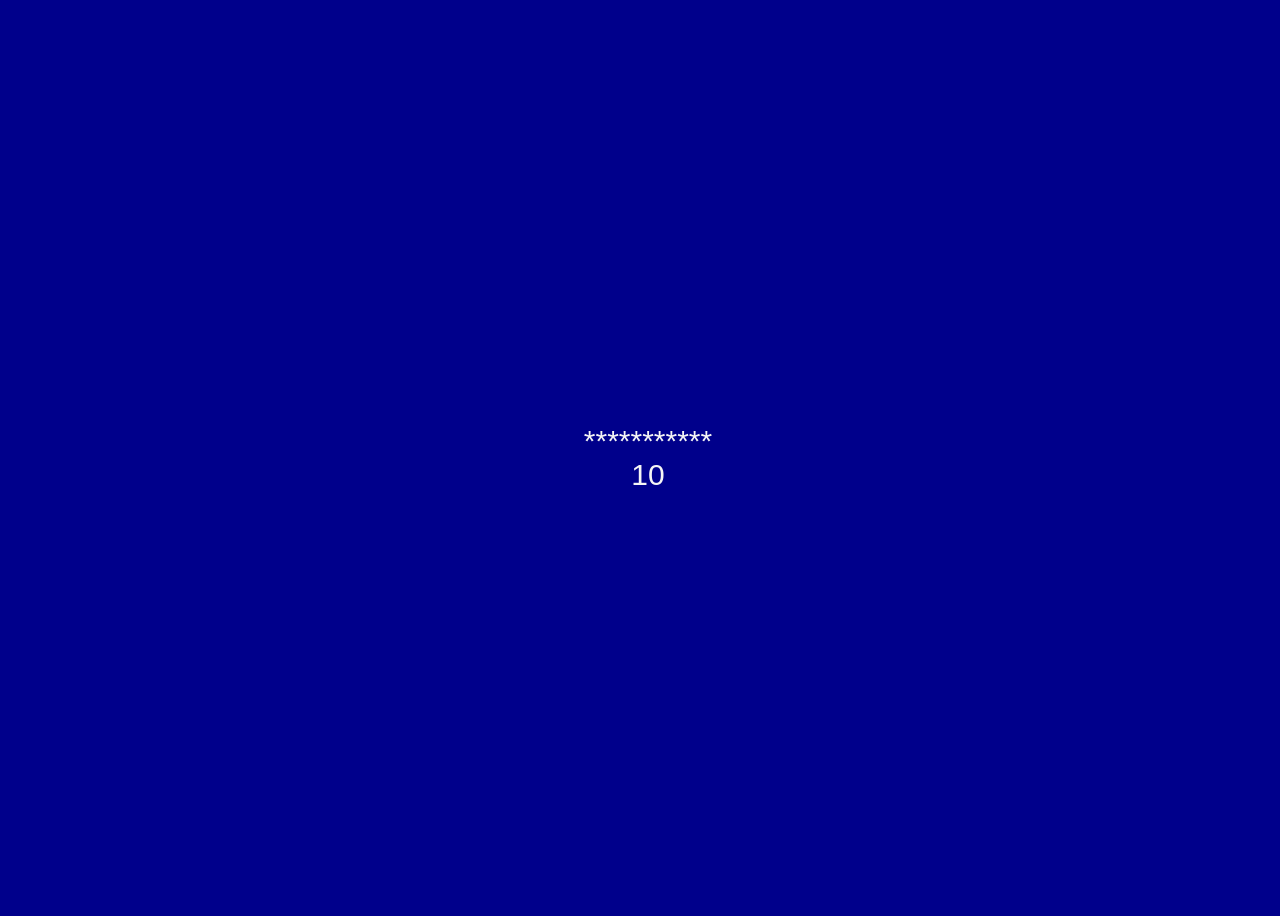
==== moviehangman.html @ 03794cce "initial commit, JS for guessing and rendering working" ====
<!DOCTYPE html>
<html lang="en">
<head>
    <meta charset="UTF-8">
    <meta http-equiv="X-UA-Compatible" content="IE=edge">
    <meta name="viewport" content="width=device-width, initial-scale=1.0">
    <title>Document</title>
    <link rel='stylesheet' href='moviehangman.css' type='text/css'>
</head>
<body>
    <div id="container">
        <div id='word'>Guess me</div>
        <div id='guesses-remaining'></div>

    </div>

    <script src='moviehangman.js'></script>
</body>
</html>
---- moviehangman.css ----
body{
    width: 100%;
    height: 100vh;
    font-family: 'Trebuchet MS', 'Lucida Sans Unicode', 'Lucida Grande', 'Lucida Sans', Arial, sans-serif;
    background-color: darkblue;
    color: whitesmoke;
    display: flex;
    align-items: center;
    justify-content: center;
}

#container{
    display: flex;
    flex-direction: column;
    justify-content: center;
    align-items: center;  
    font-size: 30px;
}
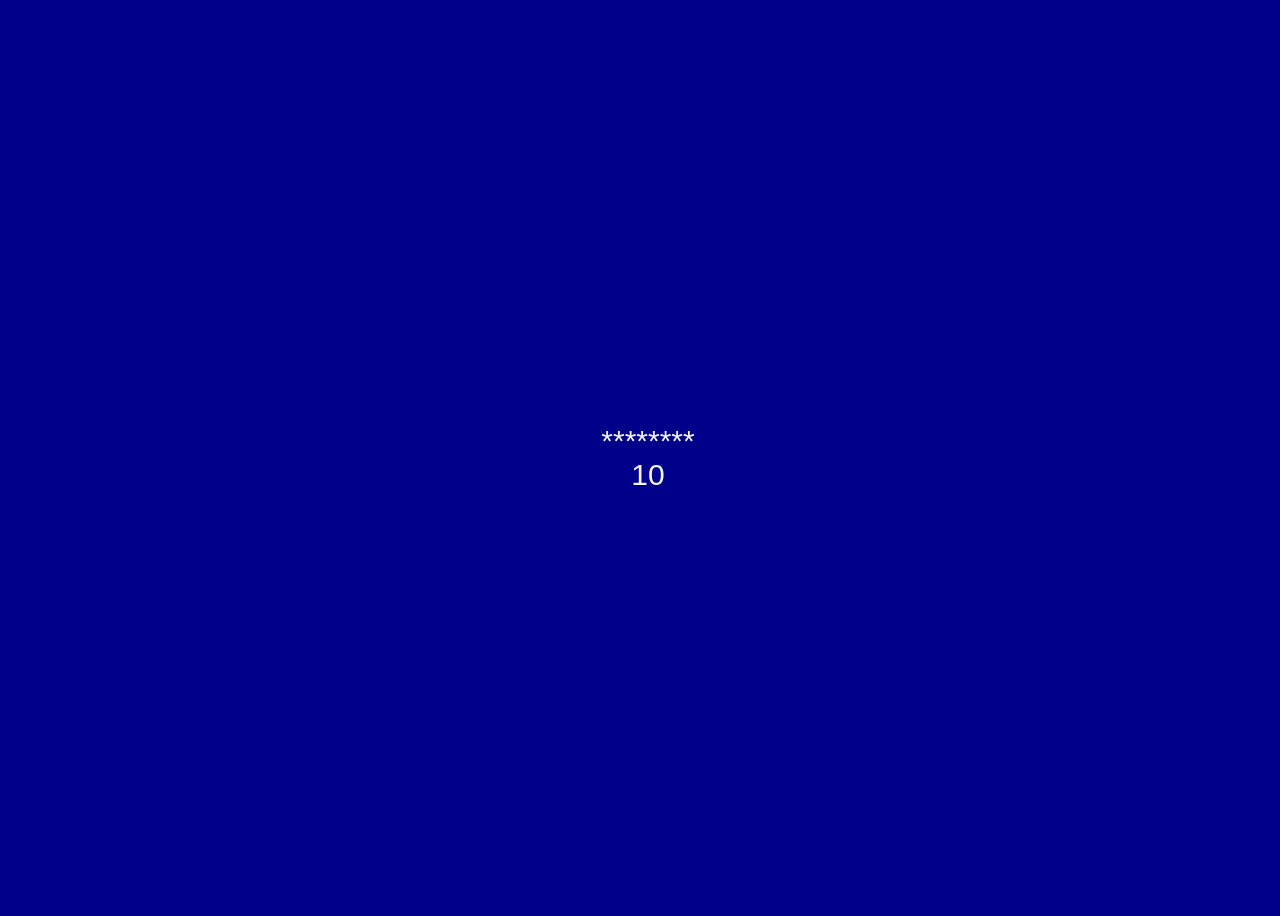
==== commit 241b1010: "added moviedb API request. current issue - too many movies, slow to narrow down selection" ====
--- a/moviehangman.html
+++ b/moviehangman.html
@@ -11,6 +11,8 @@
     <div id="container">
         <div id='word'>Guess me</div>
         <div id='guesses-remaining'></div>
+        <div id='movieYear'></div>
+        <div id='movieGenre'></div>
 
     </div>
 
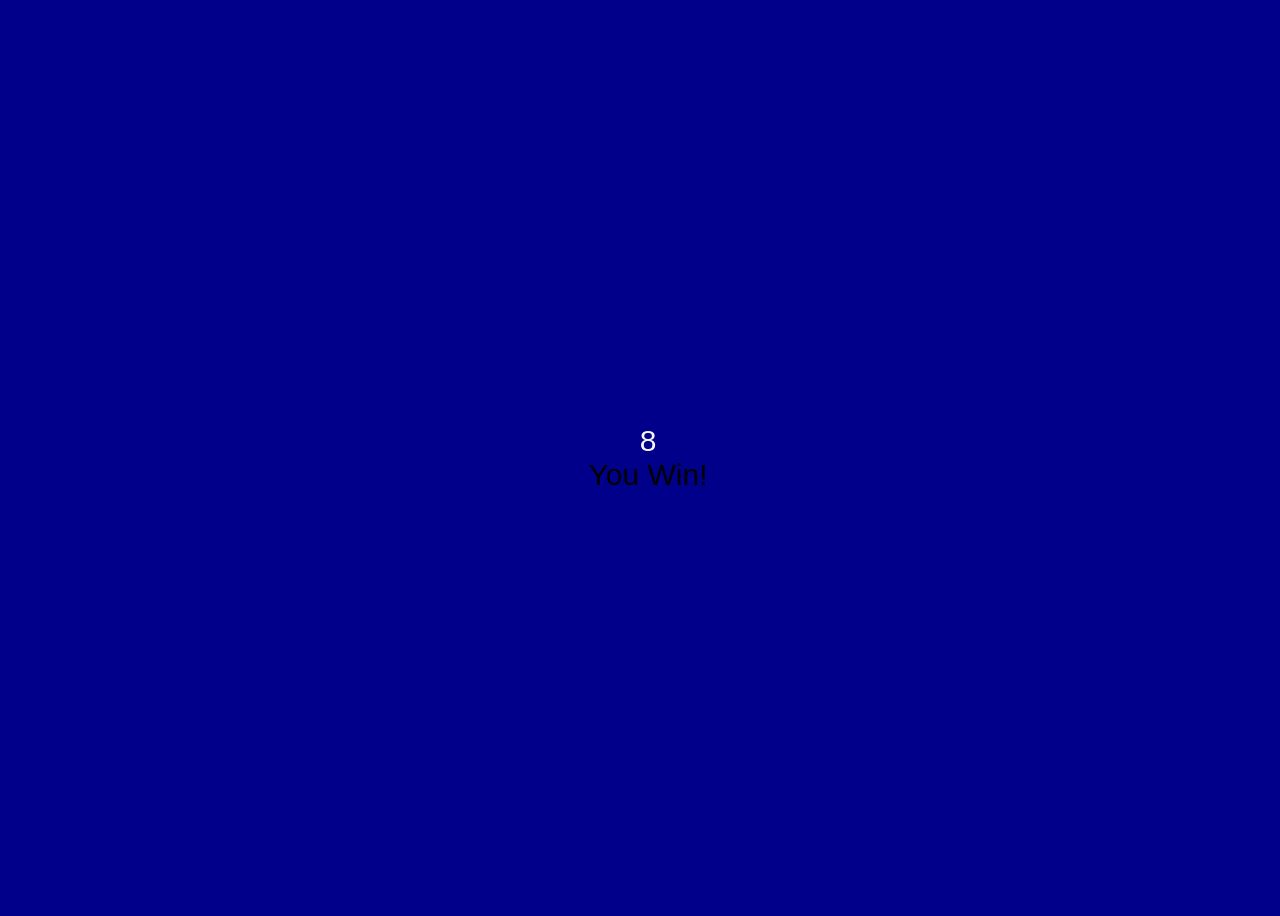
==== commit 647acbb9: "added fetch API for movie title from movieDB" ====
--- a/moviehangman.html
+++ b/moviehangman.html
@@ -11,9 +11,7 @@
     <div id="container">
         <div id='word'>Guess me</div>
         <div id='guesses-remaining'></div>
-        <div id='movieYear'></div>
-        <div id='movieGenre'></div>
-
+        <div id='end-game' class='hidden'>You Win!</div>
     </div>
 
     <script src='moviehangman.js'></script>
--- a/moviehangman.css
+++ b/moviehangman.css
@@ -16,3 +16,12 @@
     align-items: center;  
     font-size: 30px;
 }
+
+#end-game{
+    color: black;
+}
+
+#end-game.hidden{
+    visibility: hidden;
+}
+
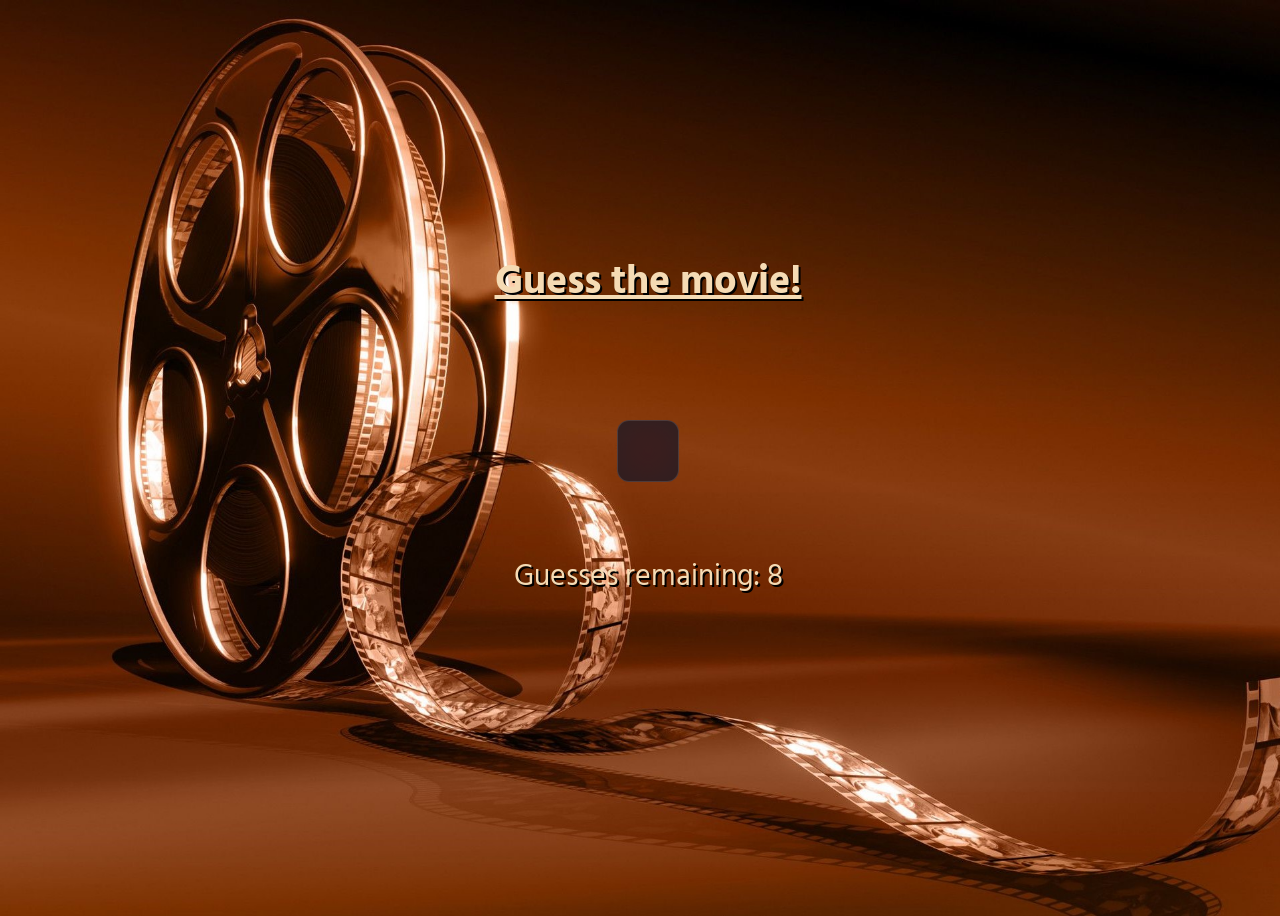
==== commit 83bca377: "added button and fonts" ====
--- a/moviehangman.html
+++ b/moviehangman.html
@@ -6,12 +6,17 @@
     <meta name="viewport" content="width=device-width, initial-scale=1.0">
     <title>Document</title>
     <link rel='stylesheet' href='moviehangman.css' type='text/css'>
+    <link rel="preconnect" href="https://fonts.googleapis.com">
+    <link rel="preconnect" href="https://fonts.gstatic.com" crossorigin>
+    <link href="https://fonts.googleapis.com/css2?family=Hind+Siliguri&display=swap" rel="stylesheet">
 </head>
 <body>
+    <h1>Guess the movie!</h1>
     <div id="container">
         <div id='word'>Guess me</div>
-        <div id='guesses-remaining'></div>
-        <div id='end-game' class='hidden'>You Win!</div>
+        <div id='guesses-remaining'>  </div>
+        <div id='end-game'></div>
+        <div id='button' class='hidden'> Click to play again</div>
     </div>
 
     <script src='moviehangman.js'></script>
--- a/moviehangman.css
+++ b/moviehangman.css
@@ -1,15 +1,20 @@
 body{
     width: 100%;
     height: 100vh;
-    font-family: 'Trebuchet MS', 'Lucida Sans Unicode', 'Lucida Grande', 'Lucida Sans', Arial, sans-serif;
-    background-color: darkblue;
-    color: whitesmoke;
+    font-family: 'Hind Siliguri', sans-serif;
+    background-image: url('images/filmreel.jpg'); 
+    background-size: cover;
+    text-shadow: 2px 2px black;
+    background-repeat: no-repeat;
+    color: rgb(245, 219, 180);
     display: flex;
+    flex-direction: column;
     align-items: center;
     justify-content: center;
 }
 
 #container{
+    margin-top: 70px;
     display: flex;
     flex-direction: column;
     justify-content: center;
@@ -21,7 +26,50 @@
     color: black;
 }
 
-#end-game.hidden{
+#button{
+    cursor: pointer;
+}
+.hidden{
     visibility: hidden;
 }
 
+h1{
+    margin-top: -20px;
+    font-size: 40px;
+    text-decoration: underline;
+}
+
+#word{
+    font-size: 50px;
+    margin-top: 10px;
+    border: 2px black solid;
+    padding: 30px;
+    background-color:rgba(255, 255, 200, 0.4);
+    backdrop-filter: blur(16px) saturate(180%);
+    -webkit-backdrop-filter: blur(16px) saturate(180%);
+    background-color: rgba(17, 25, 40, 0.75);
+    border-radius: 12px;
+    border: 1px solid rgba(255, 255, 255, 0.125);
+}
+
+#guesses-remaining{
+    margin-top: 70px;
+}
+ 
+#end-game{
+    text-align: center;
+    font-family: 'Hind Siliguri', sans-serif;
+    color: blanchedalmond;
+    font-size: 40px;
+    font-weight: bold;
+
+
+    /* display: flex;
+    flex-direction: column;
+    justify-content: center;
+    align-items: ;
+    flex-wrap: wrap;
+    height: 100px;
+*/
+}  
+
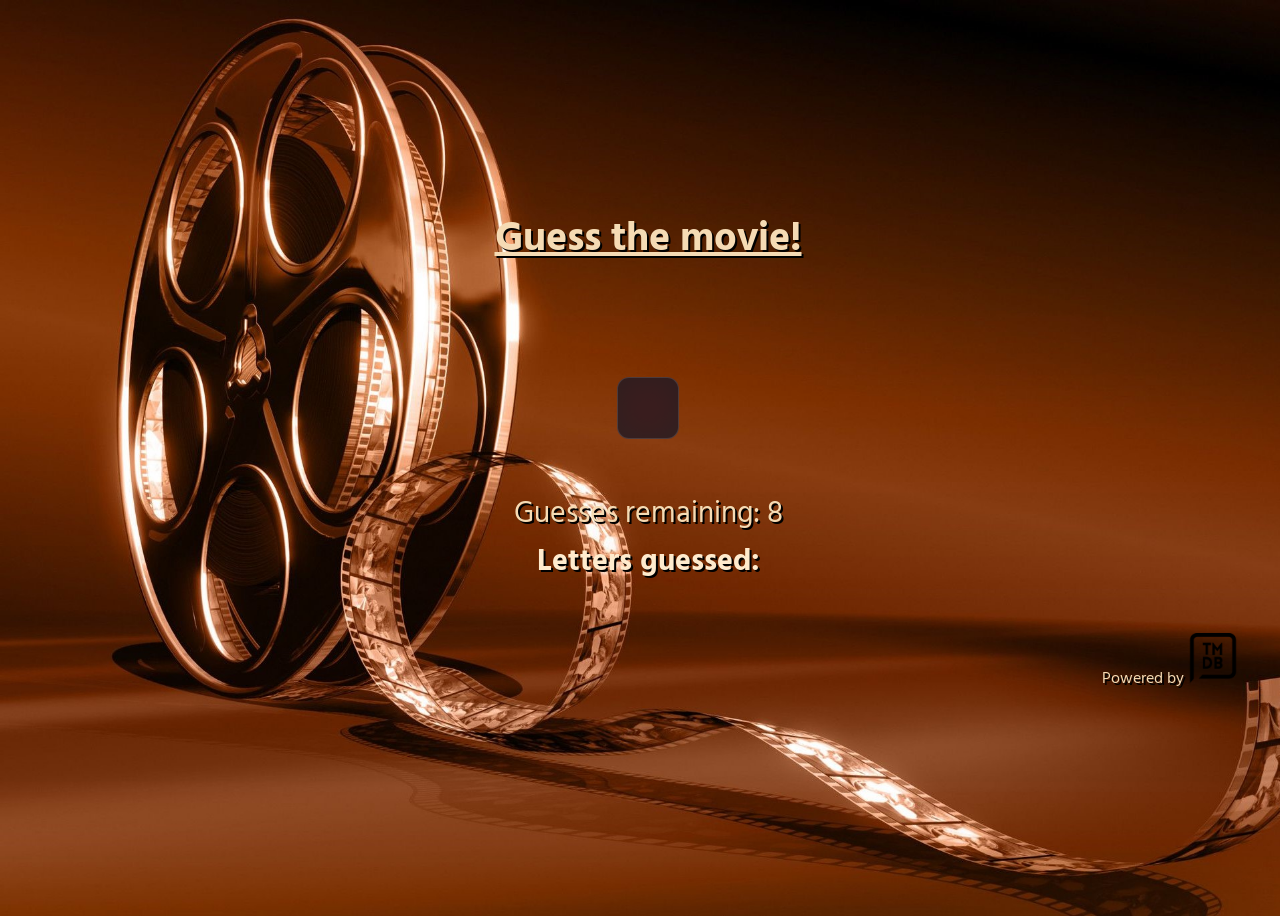
==== commit 3d112ed9: "added list of letters guessed to display + added logo" ====
--- a/moviehangman.html
+++ b/moviehangman.html
@@ -18,6 +18,7 @@
         <div id='end-game'></div>
         <div id='button' class='hidden'> Click to play again</div>
     </div>
+    <div id='logoText'>Powered by <img id='logo'src='images/tmdblogo.png'></div>
 
     <script src='moviehangman.js'></script>
 </body>
--- a/moviehangman.css
+++ b/moviehangman.css
@@ -1,5 +1,5 @@
 body{
-    width: 100%;
+    width: 100vw;
     height: 100vh;
     font-family: 'Hind Siliguri', sans-serif;
     background-image: url('images/filmreel.jpg'); 
@@ -53,23 +53,26 @@
 }
 
 #guesses-remaining{
-    margin-top: 70px;
+    margin-top: 50px;
+    font-size: 30px;
 }
  
 #end-game{
     text-align: center;
     font-family: 'Hind Siliguri', sans-serif;
     color: blanchedalmond;
-    font-size: 40px;
+    font-size: 30px;
     font-weight: bold;
-
-
-    /* display: flex;
-    flex-direction: column;
-    justify-content: center;
-    align-items: ;
-    flex-wrap: wrap;
-    height: 100px;
-*/
 }  
 
+#logoText{
+    justify-self: end;
+    align-self: end;
+    margin-right: 50px;
+    
+    
+}
+#logo{
+    width: 50px;
+
+}
